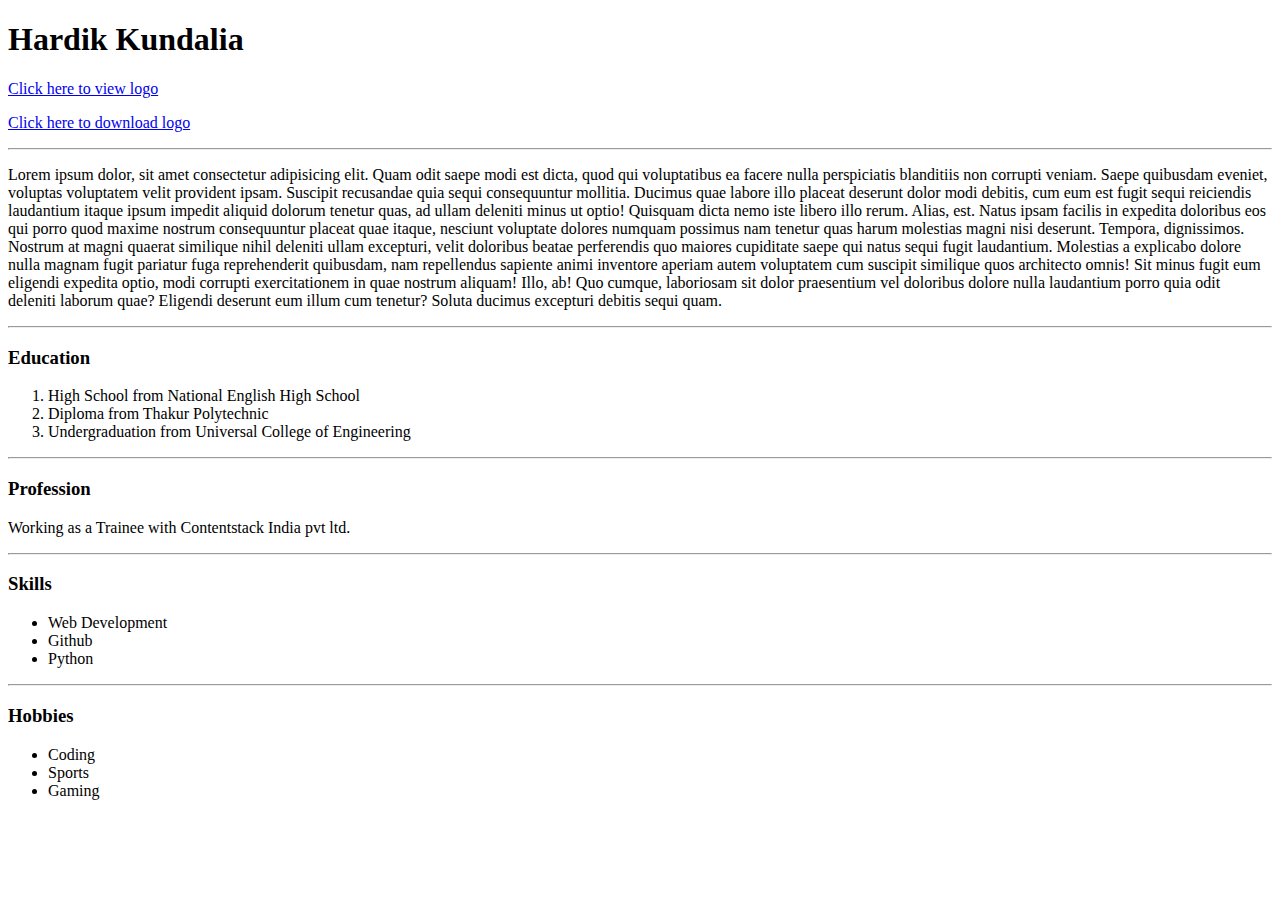
==== index.html @ 9b35e544 "First committ" ====
<!DOCTYPE html>
<html lang="en">
  <head>
    <meta charset="UTF-8" />
    <meta name="viewport" content="width=device-width, initial-scale=1.0" />
    <title>Hardik Kundalia</title>
  </head>
  <body>
    <h1>Hardik Kundalia</h1>
    <p>
      <a href="./images/hjk.jpg" target="_blank">Click here to view logo</a>
    </p>
    <p>
      <a href="./images/hjk.jpg" download="">Click here to download logo</a>
    </p>
    <hr />
    <p>
      Lorem ipsum dolor, sit amet consectetur adipisicing elit. Quam odit saepe
      modi est dicta, quod qui voluptatibus ea facere nulla perspiciatis
      blanditiis non corrupti veniam. Saepe quibusdam eveniet, voluptas
      voluptatem velit provident ipsam. Suscipit recusandae quia sequi
      consequuntur mollitia. Ducimus quae labore illo placeat deserunt dolor
      modi debitis, cum eum est fugit sequi reiciendis laudantium itaque ipsum
      impedit aliquid dolorum tenetur quas, ad ullam deleniti minus ut optio!
      Quisquam dicta nemo iste libero illo rerum. Alias, est. Natus ipsam
      facilis in expedita doloribus eos qui porro quod maxime nostrum
      consequuntur placeat quae itaque, nesciunt voluptate dolores numquam
      possimus nam tenetur quas harum molestias magni nisi deserunt. Tempora,
      dignissimos. Nostrum at magni quaerat similique nihil deleniti ullam
      excepturi, velit doloribus beatae perferendis quo maiores cupiditate saepe
      qui natus sequi fugit laudantium. Molestias a explicabo dolore nulla
      magnam fugit pariatur fuga reprehenderit quibusdam, nam repellendus
      sapiente animi inventore aperiam autem voluptatem cum suscipit similique
      quos architecto omnis! Sit minus fugit eum eligendi expedita optio, modi
      corrupti exercitationem in quae nostrum aliquam! Illo, ab! Quo cumque,
      laboriosam sit dolor praesentium vel doloribus dolore nulla laudantium
      porro quia odit deleniti laborum quae? Eligendi deserunt eum illum cum
      tenetur? Soluta ducimus excepturi debitis sequi quam.
    </p>
    <hr />
    <h3>Education</h3>
    <ol>
      <li>High School from National English High School</li>
      <li>Diploma from Thakur Polytechnic</li>
      <li>Undergraduation from Universal College of Engineering</li>
    </ol>
    <hr />
    <h3>Profession</h3>
    <p>Working as a Trainee with Contentstack India pvt ltd.</p>
    <hr />
    <h3>Skills</h3>
    <ul>
      <li>Web Development</li>
      <li>Github</li>
      <li>Python</li>
    </ul>
    <hr />
    <h3>Hobbies</h3>
    <ul>
      <li>Coding</li>
      <li>Sports</li>
      <li>Gaming</li>
    </ul>
  </body>
</html>
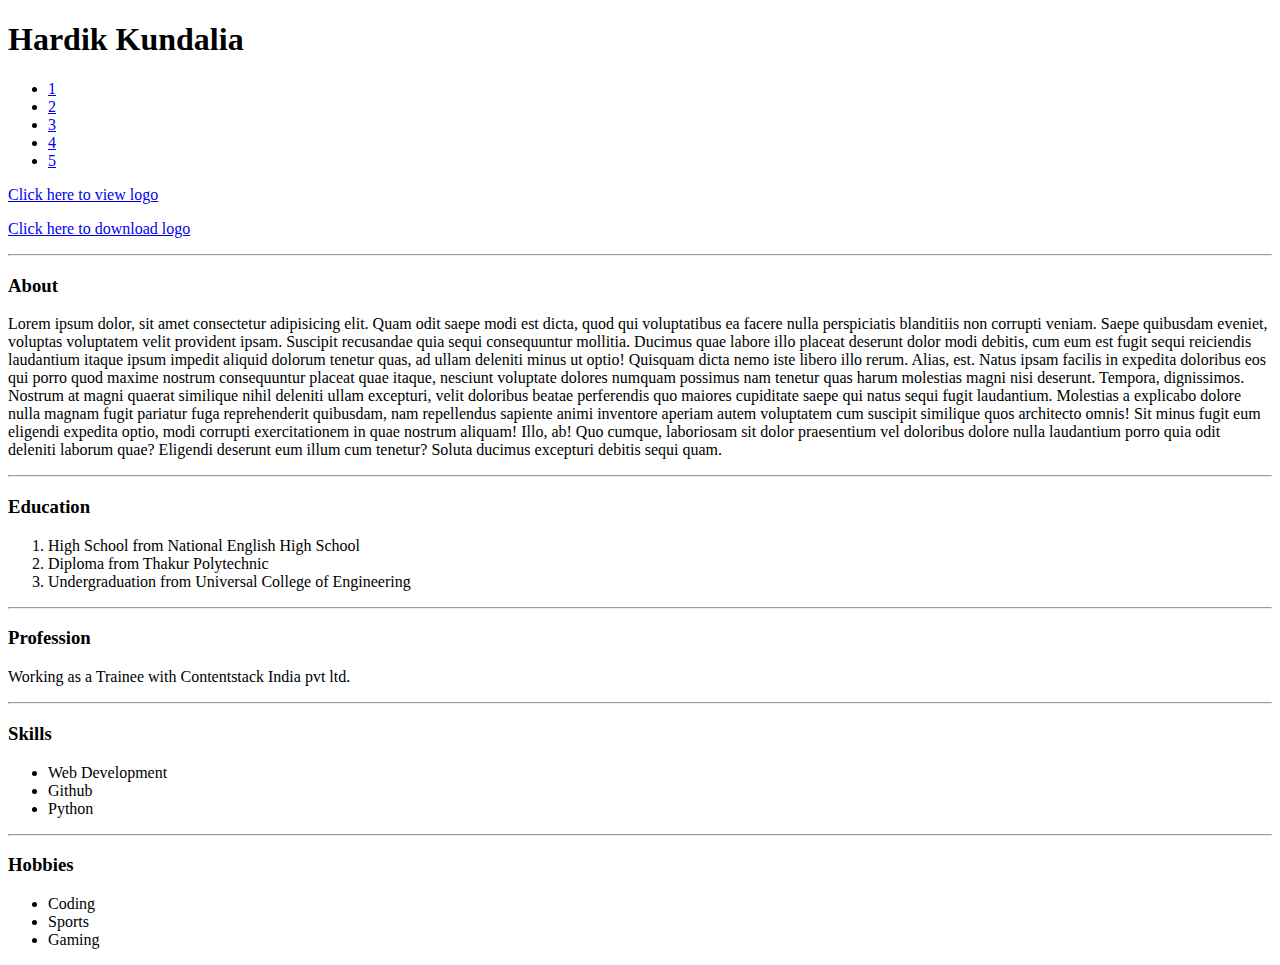
==== commit 2a96379e: "Added Navigation functionality" ====
--- a/index.html
+++ b/index.html
@@ -7,6 +7,13 @@
   </head>
   <body>
     <h1>Hardik Kundalia</h1>
+    <ul>
+      <li><a href="#1">1</a></li>
+      <li><a href="#2">2</a></li>
+      <li><a href="#3">3</a></li>
+      <li><a href="#4">4</a></li>
+      <li><a href="#5">5</a></li>
+    </ul>
     <p>
       <a href="./images/hjk.jpg" target="_blank">Click here to view logo</a>
     </p>
@@ -14,6 +21,7 @@
       <a href="./images/hjk.jpg" download="">Click here to download logo</a>
     </p>
     <hr />
+    <h3 id="1">About</h3>
     <p>
       Lorem ipsum dolor, sit amet consectetur adipisicing elit. Quam odit saepe
       modi est dicta, quod qui voluptatibus ea facere nulla perspiciatis
@@ -38,24 +46,24 @@
       tenetur? Soluta ducimus excepturi debitis sequi quam.
     </p>
     <hr />
-    <h3>Education</h3>
+    <h3 id="2">Education</h3>
     <ol>
       <li>High School from National English High School</li>
       <li>Diploma from Thakur Polytechnic</li>
       <li>Undergraduation from Universal College of Engineering</li>
     </ol>
     <hr />
-    <h3>Profession</h3>
+    <h3 id="3">Profession</h3>
     <p>Working as a Trainee with Contentstack India pvt ltd.</p>
     <hr />
-    <h3>Skills</h3>
+    <h3 id="4">Skills</h3>
     <ul>
       <li>Web Development</li>
       <li>Github</li>
       <li>Python</li>
     </ul>
     <hr />
-    <h3>Hobbies</h3>
+    <h3 id="5">Hobbies</h3>
     <ul>
       <li>Coding</li>
       <li>Sports</li>
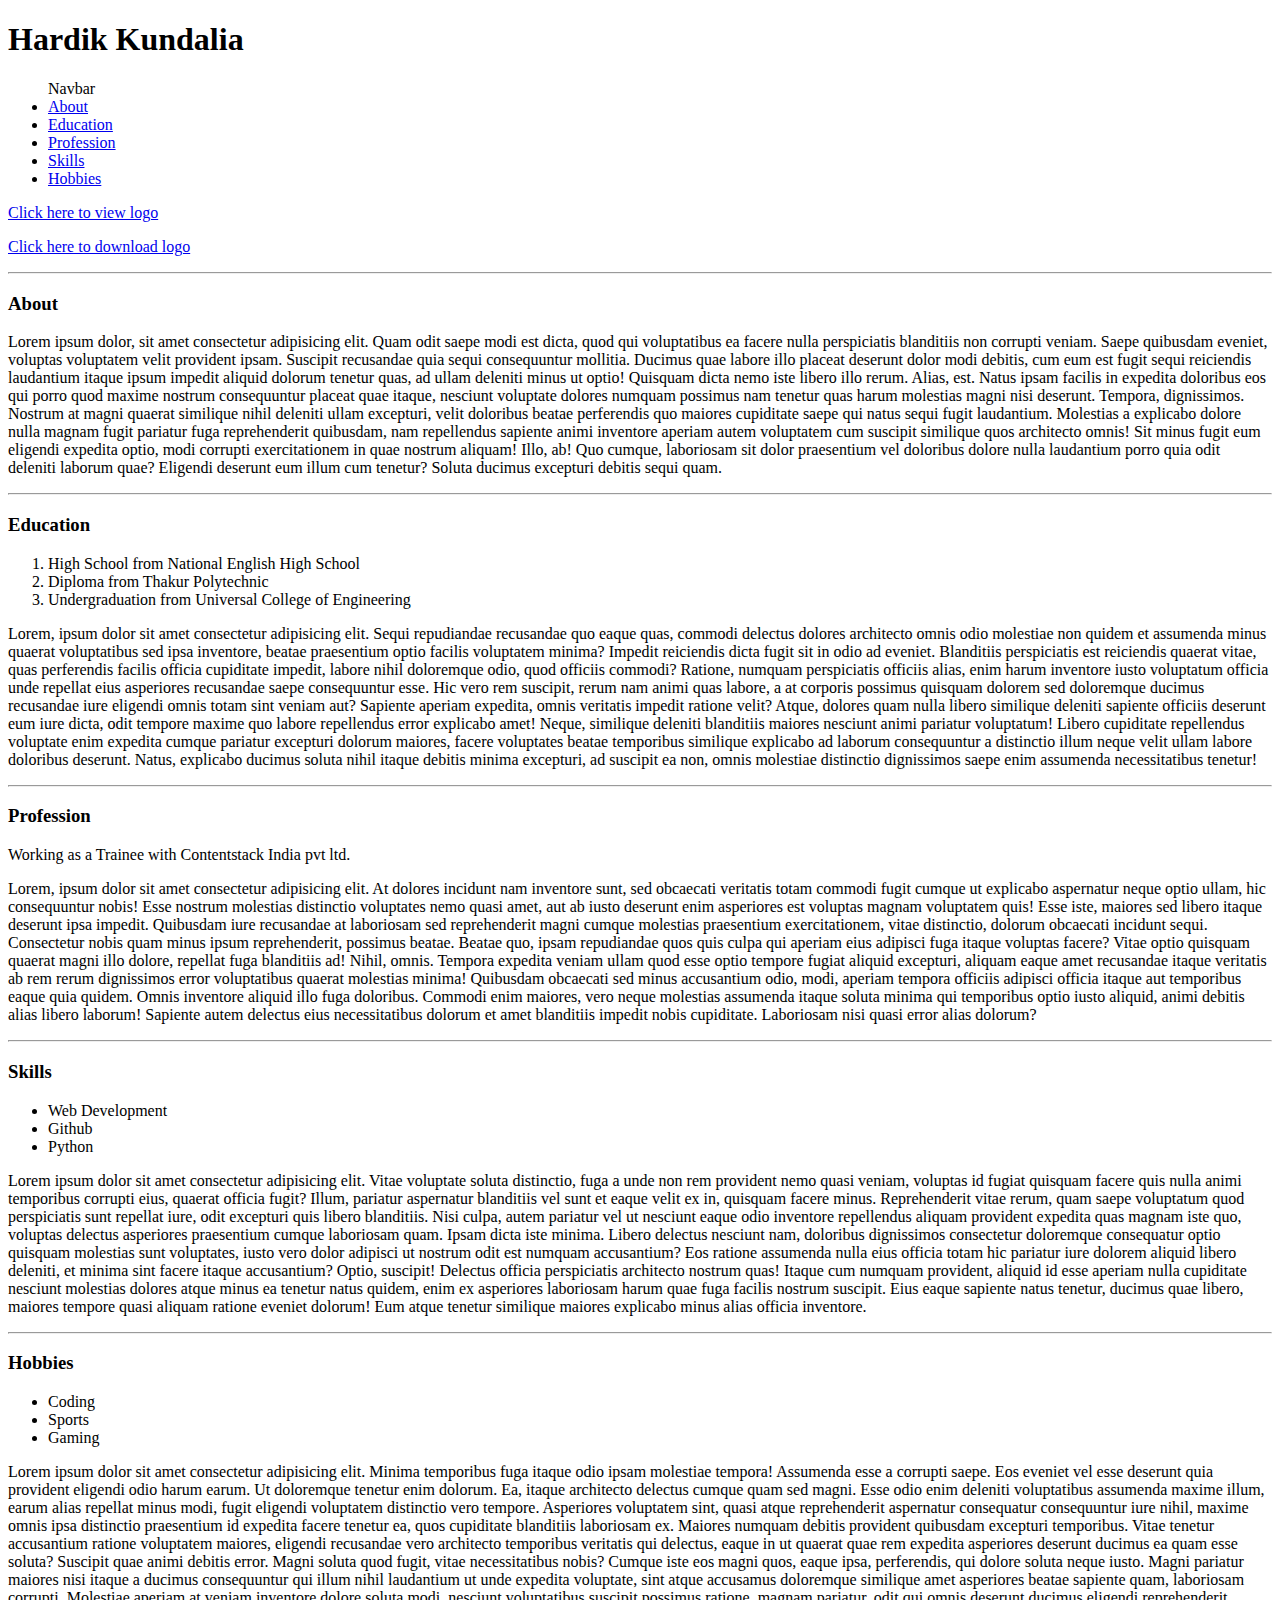
==== commit e4f153db: "Updated contents for better navigation" ====
--- a/index.html
+++ b/index.html
@@ -8,11 +8,12 @@
   <body>
     <h1>Hardik Kundalia</h1>
     <ul>
-      <li><a href="#1">1</a></li>
-      <li><a href="#2">2</a></li>
-      <li><a href="#3">3</a></li>
-      <li><a href="#4">4</a></li>
-      <li><a href="#5">5</a></li>
+      Navbar
+      <li><a href="#1">About</a></li>
+      <li><a href="#2">Education</a></li>
+      <li><a href="#3">Profession</a></li>
+      <li><a href="#4">Skills</a></li>
+      <li><a href="#5">Hobbies</a></li>
     </ul>
     <p>
       <a href="./images/hjk.jpg" target="_blank">Click here to view logo</a>
@@ -52,9 +53,56 @@
       <li>Diploma from Thakur Polytechnic</li>
       <li>Undergraduation from Universal College of Engineering</li>
     </ol>
+    <p>
+      Lorem, ipsum dolor sit amet consectetur adipisicing elit. Sequi
+      repudiandae recusandae quo eaque quas, commodi delectus dolores architecto
+      omnis odio molestiae non quidem et assumenda minus quaerat voluptatibus
+      sed ipsa inventore, beatae praesentium optio facilis voluptatem minima?
+      Impedit reiciendis dicta fugit sit in odio ad eveniet. Blanditiis
+      perspiciatis est reiciendis quaerat vitae, quas perferendis facilis
+      officia cupiditate impedit, labore nihil doloremque odio, quod officiis
+      commodi? Ratione, numquam perspiciatis officiis alias, enim harum
+      inventore iusto voluptatum officia unde repellat eius asperiores
+      recusandae saepe consequuntur esse. Hic vero rem suscipit, rerum nam animi
+      quas labore, a at corporis possimus quisquam dolorem sed doloremque
+      ducimus recusandae iure eligendi omnis totam sint veniam aut? Sapiente
+      aperiam expedita, omnis veritatis impedit ratione velit? Atque, dolores
+      quam nulla libero similique deleniti sapiente officiis deserunt eum iure
+      dicta, odit tempore maxime quo labore repellendus error explicabo amet!
+      Neque, similique deleniti blanditiis maiores nesciunt animi pariatur
+      voluptatum! Libero cupiditate repellendus voluptate enim expedita cumque
+      pariatur excepturi dolorum maiores, facere voluptates beatae temporibus
+      similique explicabo ad laborum consequuntur a distinctio illum neque velit
+      ullam labore doloribus deserunt. Natus, explicabo ducimus soluta nihil
+      itaque debitis minima excepturi, ad suscipit ea non, omnis molestiae
+      distinctio dignissimos saepe enim assumenda necessitatibus tenetur!
+    </p>
     <hr />
     <h3 id="3">Profession</h3>
     <p>Working as a Trainee with Contentstack India pvt ltd.</p>
+    <p>
+      Lorem, ipsum dolor sit amet consectetur adipisicing elit. At dolores
+      incidunt nam inventore sunt, sed obcaecati veritatis totam commodi fugit
+      cumque ut explicabo aspernatur neque optio ullam, hic consequuntur nobis!
+      Esse nostrum molestias distinctio voluptates nemo quasi amet, aut ab iusto
+      deserunt enim asperiores est voluptas magnam voluptatem quis! Esse iste,
+      maiores sed libero itaque deserunt ipsa impedit. Quibusdam iure recusandae
+      at laboriosam sed reprehenderit magni cumque molestias praesentium
+      exercitationem, vitae distinctio, dolorum obcaecati incidunt sequi.
+      Consectetur nobis quam minus ipsum reprehenderit, possimus beatae. Beatae
+      quo, ipsam repudiandae quos quis culpa qui aperiam eius adipisci fuga
+      itaque voluptas facere? Vitae optio quisquam quaerat magni illo dolore,
+      repellat fuga blanditiis ad! Nihil, omnis. Tempora expedita veniam ullam
+      quod esse optio tempore fugiat aliquid excepturi, aliquam eaque amet
+      recusandae itaque veritatis ab rem rerum dignissimos error voluptatibus
+      quaerat molestias minima! Quibusdam obcaecati sed minus accusantium odio,
+      modi, aperiam tempora officiis adipisci officia itaque aut temporibus
+      eaque quia quidem. Omnis inventore aliquid illo fuga doloribus. Commodi
+      enim maiores, vero neque molestias assumenda itaque soluta minima qui
+      temporibus optio iusto aliquid, animi debitis alias libero laborum!
+      Sapiente autem delectus eius necessitatibus dolorum et amet blanditiis
+      impedit nobis cupiditate. Laboriosam nisi quasi error alias dolorum?
+    </p>
     <hr />
     <h3 id="4">Skills</h3>
     <ul>
@@ -62,6 +110,29 @@
       <li>Github</li>
       <li>Python</li>
     </ul>
+    <p>
+      Lorem ipsum dolor sit amet consectetur adipisicing elit. Vitae voluptate
+      soluta distinctio, fuga a unde non rem provident nemo quasi veniam,
+      voluptas id fugiat quisquam facere quis nulla animi temporibus corrupti
+      eius, quaerat officia fugit? Illum, pariatur aspernatur blanditiis vel
+      sunt et eaque velit ex in, quisquam facere minus. Reprehenderit vitae
+      rerum, quam saepe voluptatum quod perspiciatis sunt repellat iure, odit
+      excepturi quis libero blanditiis. Nisi culpa, autem pariatur vel ut
+      nesciunt eaque odio inventore repellendus aliquam provident expedita quas
+      magnam iste quo, voluptas delectus asperiores praesentium cumque
+      laboriosam quam. Ipsam dicta iste minima. Libero delectus nesciunt nam,
+      doloribus dignissimos consectetur doloremque consequatur optio quisquam
+      molestias sunt voluptates, iusto vero dolor adipisci ut nostrum odit est
+      numquam accusantium? Eos ratione assumenda nulla eius officia totam hic
+      pariatur iure dolorem aliquid libero deleniti, et minima sint facere
+      itaque accusantium? Optio, suscipit! Delectus officia perspiciatis
+      architecto nostrum quas! Itaque cum numquam provident, aliquid id esse
+      aperiam nulla cupiditate nesciunt molestias dolores atque minus ea tenetur
+      natus quidem, enim ex asperiores laboriosam harum quae fuga facilis
+      nostrum suscipit. Eius eaque sapiente natus tenetur, ducimus quae libero,
+      maiores tempore quasi aliquam ratione eveniet dolorum! Eum atque tenetur
+      similique maiores explicabo minus alias officia inventore.
+    </p>
     <hr />
     <h3 id="5">Hobbies</h3>
     <ul>
@@ -69,5 +140,29 @@
       <li>Sports</li>
       <li>Gaming</li>
     </ul>
+    <p>
+      Lorem ipsum dolor sit amet consectetur adipisicing elit. Minima temporibus
+      fuga itaque odio ipsam molestiae tempora! Assumenda esse a corrupti saepe.
+      Eos eveniet vel esse deserunt quia provident eligendi odio harum earum. Ut
+      doloremque tenetur enim dolorum. Ea, itaque architecto delectus cumque
+      quam sed magni. Esse odio enim deleniti voluptatibus assumenda maxime
+      illum, earum alias repellat minus modi, fugit eligendi voluptatem
+      distinctio vero tempore. Asperiores voluptatem sint, quasi atque
+      reprehenderit aspernatur consequatur consequuntur iure nihil, maxime omnis
+      ipsa distinctio praesentium id expedita facere tenetur ea, quos cupiditate
+      blanditiis laboriosam ex. Maiores numquam debitis provident quibusdam
+      excepturi temporibus. Vitae tenetur accusantium ratione voluptatem
+      maiores, eligendi recusandae vero architecto temporibus veritatis qui
+      delectus, eaque in ut quaerat quae rem expedita asperiores deserunt
+      ducimus ea quam esse soluta? Suscipit quae animi debitis error. Magni
+      soluta quod fugit, vitae necessitatibus nobis? Cumque iste eos magni quos,
+      eaque ipsa, perferendis, qui dolore soluta neque iusto. Magni pariatur
+      maiores nisi itaque a ducimus consequuntur qui illum nihil laudantium ut
+      unde expedita voluptate, sint atque accusamus doloremque similique amet
+      asperiores beatae sapiente quam, laboriosam corrupti. Molestiae aperiam at
+      veniam inventore dolore soluta modi, nesciunt voluptatibus suscipit
+      possimus ratione, magnam pariatur, odit qui omnis deserunt ducimus
+      eligendi reprehenderit.
+    </p>
   </body>
 </html>
